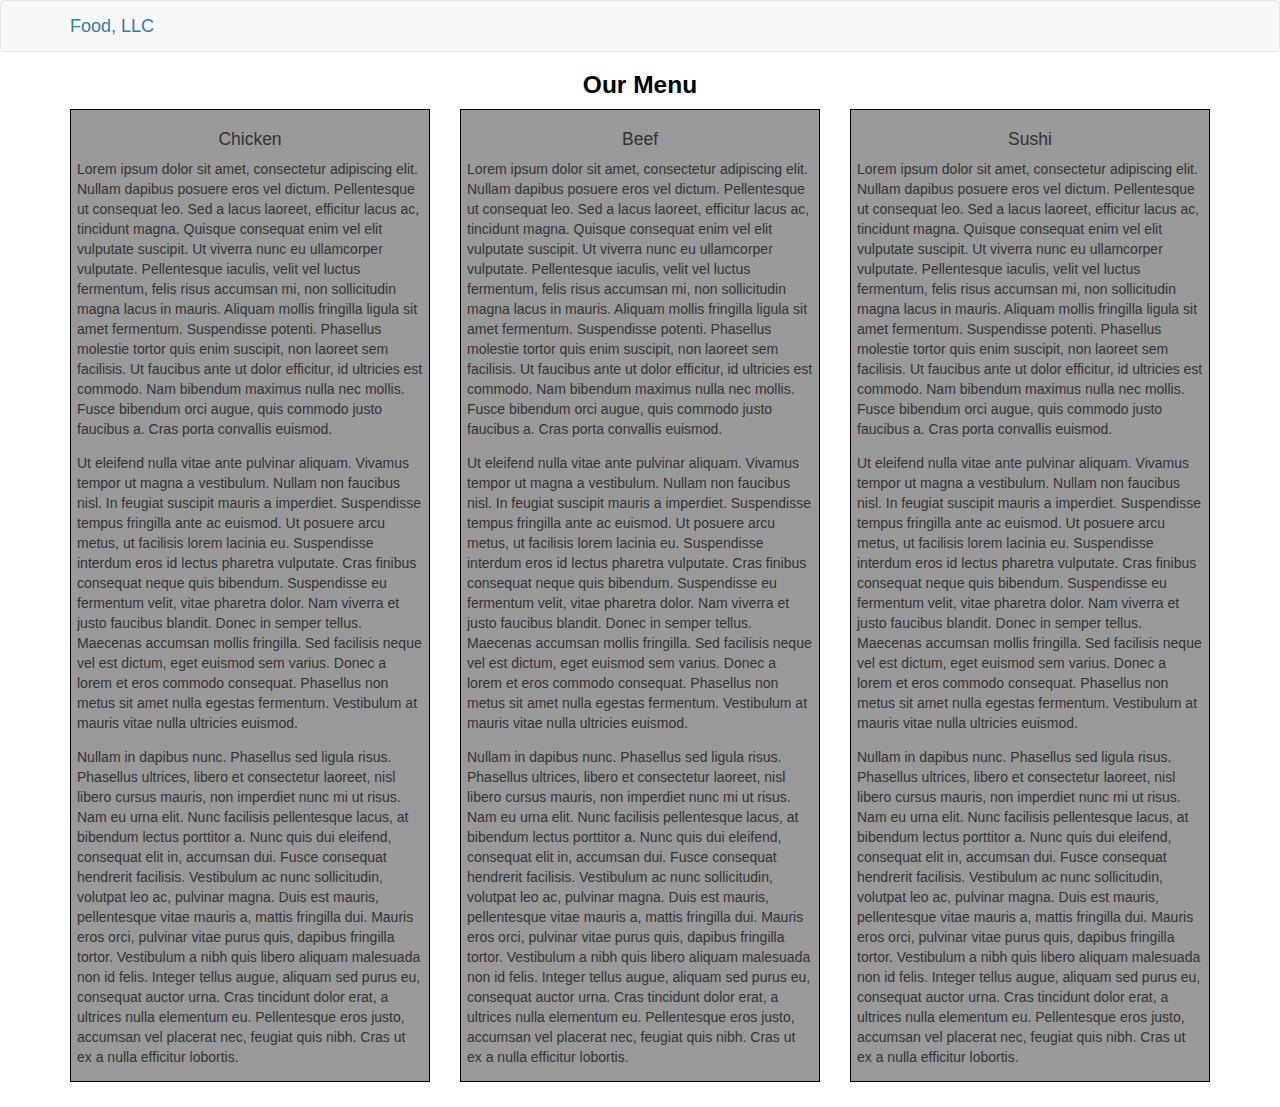
==== module3-solution/index.html @ ad6e2c2f "my 3rd assignment" ====
<!doctype html>
<html lang="en">
  <head>
    <meta charset="utf-8">
    <meta http-equiv="X-UA-Compatible" content="IE=edge">
    <meta name="viewport" content="width=device-width, initial-scale=1">

    <!-- HTML5 shim and Respond.js for IE8 support of HTML5 elements and media queries -->
    <!-- WARNING: Respond.js doesn't work if you view the page via file:// -->
    <!--[if lt IE 9]>
      <script src="https://oss.maxcdn.com/html5shiv/3.7.2/html5shiv.min.js"></script>
      <script src="https://oss.maxcdn.com/respond/1.4.2/respond.min.js"></script>
    <![endif]-->

    <title>Solution for Module-3</title>
    <link rel="stylesheet" href="css/bootstrap.min.css">
    <link rel="stylesheet" href="css/styles.css">
  </head>
<body>

  <header>
    <nav id="header-nav" class="navbar navbar-default">
      <div class="container">
        <div class="navbar-header">
          <div class="navbar-brand">
            <a href="index.html" class="">Food, LLC</a>
          </div>
          <button type="button" class="navbar-toggle collapsed" data-toggle="collapse" data-target="#collapsable-nav" aria-expanded="false">
            <span class="sr-only">Toggle navigation</span>
            <span class="icon-bar"></span>
            <span class="icon-bar"></span>
            <span class="icon-bar"></span>
          </button>
        </div>
        <div id="collapsable-nav" class="collapse navbar-collapse">
          <ul id="nav-list" class="nav navbar-nav navbar-right visible-xs">
            <li class="text-center"><a href="#chicken">Chicken</a></li>
            <li class="text-center"><a href="#beef">Beef</a></li>
            <li class="text-center"><a href="#sushi">Sushi</a></li>
          </ul>
        </div>
      </div>
    </nav>

    <h1 class="text-center">Our Menu</h1>
  </header>

  <div class="container">
    <div class="row">
      <div class="col-lg-4 col-md-6">
        <section id="chicken">
          <h3 class="text-center">Chicken</h3>
          <p>Lorem ipsum dolor sit amet, consectetur adipiscing elit. Nullam dapibus posuere eros vel dictum. Pellentesque ut consequat leo. Sed a lacus laoreet, efficitur lacus ac, tincidunt magna. Quisque consequat enim vel elit vulputate suscipit. Ut viverra nunc eu ullamcorper vulputate. Pellentesque iaculis, velit vel luctus fermentum, felis risus accumsan mi, non sollicitudin magna lacus in mauris. Aliquam mollis fringilla ligula sit amet fermentum. Suspendisse potenti. Phasellus molestie tortor quis enim suscipit, non laoreet sem facilisis. Ut faucibus ante ut dolor efficitur, id ultricies est commodo. Nam bibendum maximus nulla nec mollis. Fusce bibendum orci augue, quis commodo justo faucibus a. Cras porta convallis euismod.</p>
          <p>Ut eleifend nulla vitae ante pulvinar aliquam. Vivamus tempor ut magna a vestibulum. Nullam non faucibus nisl. In feugiat suscipit mauris a imperdiet. Suspendisse tempus fringilla ante ac euismod. Ut posuere arcu metus, ut facilisis lorem lacinia eu. Suspendisse interdum eros id lectus pharetra vulputate. Cras finibus consequat neque quis bibendum. Suspendisse eu fermentum velit, vitae pharetra dolor. Nam viverra et justo faucibus blandit. Donec in semper tellus. Maecenas accumsan mollis fringilla. Sed facilisis neque vel est dictum, eget euismod sem varius. Donec a lorem et eros commodo consequat. Phasellus non metus sit amet nulla egestas fermentum. Vestibulum at mauris vitae nulla ultricies euismod.</p>
          <p>Nullam in dapibus nunc. Phasellus sed ligula risus. Phasellus ultrices, libero et consectetur laoreet, nisl libero cursus mauris, non imperdiet nunc mi ut risus. Nam eu urna elit. Nunc facilisis pellentesque lacus, at bibendum lectus porttitor a. Nunc quis dui eleifend, consequat elit in, accumsan dui. Fusce consequat hendrerit facilisis. Vestibulum ac nunc sollicitudin, volutpat leo ac, pulvinar magna. Duis est mauris, pellentesque vitae mauris a, mattis fringilla dui. Mauris eros orci, pulvinar vitae purus quis, dapibus fringilla tortor. Vestibulum a nibh quis libero aliquam malesuada non id felis. Integer tellus augue, aliquam sed purus eu, consequat auctor urna. Cras tincidunt dolor erat, a ultrices nulla elementum eu. Pellentesque eros justo, accumsan vel placerat nec, feugiat quis nibh. Cras ut ex a nulla efficitur lobortis.</p>
        
        </section>
      </div>
      <div class="col-lg-4 col-md-6">
        <section id="beef">
          <h3 class="text-center">Beef</h3>
          <p>Lorem ipsum dolor sit amet, consectetur adipiscing elit. Nullam dapibus posuere eros vel dictum. Pellentesque ut consequat leo. Sed a lacus laoreet, efficitur lacus ac, tincidunt magna. Quisque consequat enim vel elit vulputate suscipit. Ut viverra nunc eu ullamcorper vulputate. Pellentesque iaculis, velit vel luctus fermentum, felis risus accumsan mi, non sollicitudin magna lacus in mauris. Aliquam mollis fringilla ligula sit amet fermentum. Suspendisse potenti. Phasellus molestie tortor quis enim suscipit, non laoreet sem facilisis. Ut faucibus ante ut dolor efficitur, id ultricies est commodo. Nam bibendum maximus nulla nec mollis. Fusce bibendum orci augue, quis commodo justo faucibus a. Cras porta convallis euismod.</p>
          <p>Ut eleifend nulla vitae ante pulvinar aliquam. Vivamus tempor ut magna a vestibulum. Nullam non faucibus nisl. In feugiat suscipit mauris a imperdiet. Suspendisse tempus fringilla ante ac euismod. Ut posuere arcu metus, ut facilisis lorem lacinia eu. Suspendisse interdum eros id lectus pharetra vulputate. Cras finibus consequat neque quis bibendum. Suspendisse eu fermentum velit, vitae pharetra dolor. Nam viverra et justo faucibus blandit. Donec in semper tellus. Maecenas accumsan mollis fringilla. Sed facilisis neque vel est dictum, eget euismod sem varius. Donec a lorem et eros commodo consequat. Phasellus non metus sit amet nulla egestas fermentum. Vestibulum at mauris vitae nulla ultricies euismod.</p>
          <p>Nullam in dapibus nunc. Phasellus sed ligula risus. Phasellus ultrices, libero et consectetur laoreet, nisl libero cursus mauris, non imperdiet nunc mi ut risus. Nam eu urna elit. Nunc facilisis pellentesque lacus, at bibendum lectus porttitor a. Nunc quis dui eleifend, consequat elit in, accumsan dui. Fusce consequat hendrerit facilisis. Vestibulum ac nunc sollicitudin, volutpat leo ac, pulvinar magna. Duis est mauris, pellentesque vitae mauris a, mattis fringilla dui. Mauris eros orci, pulvinar vitae purus quis, dapibus fringilla tortor. Vestibulum a nibh quis libero aliquam malesuada non id felis. Integer tellus augue, aliquam sed purus eu, consequat auctor urna. Cras tincidunt dolor erat, a ultrices nulla elementum eu. Pellentesque eros justo, accumsan vel placerat nec, feugiat quis nibh. Cras ut ex a nulla efficitur lobortis.</p>
         
        </section>
      </div>
      <div class="col-lg-4 col-md-12">
        <section id="sushi">
          <h3 class="text-center">Sushi</h3>
          <p>Lorem ipsum dolor sit amet, consectetur adipiscing elit. Nullam dapibus posuere eros vel dictum. Pellentesque ut consequat leo. Sed a lacus laoreet, efficitur lacus ac, tincidunt magna. Quisque consequat enim vel elit vulputate suscipit. Ut viverra nunc eu ullamcorper vulputate. Pellentesque iaculis, velit vel luctus fermentum, felis risus accumsan mi, non sollicitudin magna lacus in mauris. Aliquam mollis fringilla ligula sit amet fermentum. Suspendisse potenti. Phasellus molestie tortor quis enim suscipit, non laoreet sem facilisis. Ut faucibus ante ut dolor efficitur, id ultricies est commodo. Nam bibendum maximus nulla nec mollis. Fusce bibendum orci augue, quis commodo justo faucibus a. Cras porta convallis euismod.</p>
          <p>Ut eleifend nulla vitae ante pulvinar aliquam. Vivamus tempor ut magna a vestibulum. Nullam non faucibus nisl. In feugiat suscipit mauris a imperdiet. Suspendisse tempus fringilla ante ac euismod. Ut posuere arcu metus, ut facilisis lorem lacinia eu. Suspendisse interdum eros id lectus pharetra vulputate. Cras finibus consequat neque quis bibendum. Suspendisse eu fermentum velit, vitae pharetra dolor. Nam viverra et justo faucibus blandit. Donec in semper tellus. Maecenas accumsan mollis fringilla. Sed facilisis neque vel est dictum, eget euismod sem varius. Donec a lorem et eros commodo consequat. Phasellus non metus sit amet nulla egestas fermentum. Vestibulum at mauris vitae nulla ultricies euismod.</p>
          <p>Nullam in dapibus nunc. Phasellus sed ligula risus. Phasellus ultrices, libero et consectetur laoreet, nisl libero cursus mauris, non imperdiet nunc mi ut risus. Nam eu urna elit. Nunc facilisis pellentesque lacus, at bibendum lectus porttitor a. Nunc quis dui eleifend, consequat elit in, accumsan dui. Fusce consequat hendrerit facilisis. Vestibulum ac nunc sollicitudin, volutpat leo ac, pulvinar magna. Duis est mauris, pellentesque vitae mauris a, mattis fringilla dui. Mauris eros orci, pulvinar vitae purus quis, dapibus fringilla tortor. Vestibulum a nibh quis libero aliquam malesuada non id felis. Integer tellus augue, aliquam sed purus eu, consequat auctor urna. Cras tincidunt dolor erat, a ultrices nulla elementum eu. Pellentesque eros justo, accumsan vel placerat nec, feugiat quis nibh. Cras ut ex a nulla efficitur lobortis.</p>
          
        </section>
      </div>
    </div>
  </div>

  <script src="js/jquery-1.11.3.min.js"></script>
  <script src="js/bootstrap.min.js"></script>
  <script src="js/script.js"></script>
</body>
</html>
---- module3-solution/css/styles.css ----
/*.body{
	font-size: 16px;
	padding-top: 70px;*/
	/*color: */
	/*background-color: */
	/*font-family: */
	/*style for nav bar*/
/*}
#header-nav{
	background-color: grey;
	border-radius:0;
	border: 0;
}
	.Foodllc{
		font-size: 24px;
		font-weight:bold;
		color: black;
		

		/*padding-left:  */

	}
*/
* {
    box-sizing: border-box;
    font-family: "Comic Sans MS", "Comic Sans", cursive;
}

h1 {
    font-size: 1.75em;
    color: black;
    font-weight: bold;
}

section {
    background-color: #999999;
    border: 1px solid #000000;
    margin: 0 0 25px 0;
    padding: 0;
}

section h3 {
    font-size: 1.25em;
}

section p {
    padding: 0 6px 4px 6px;
}
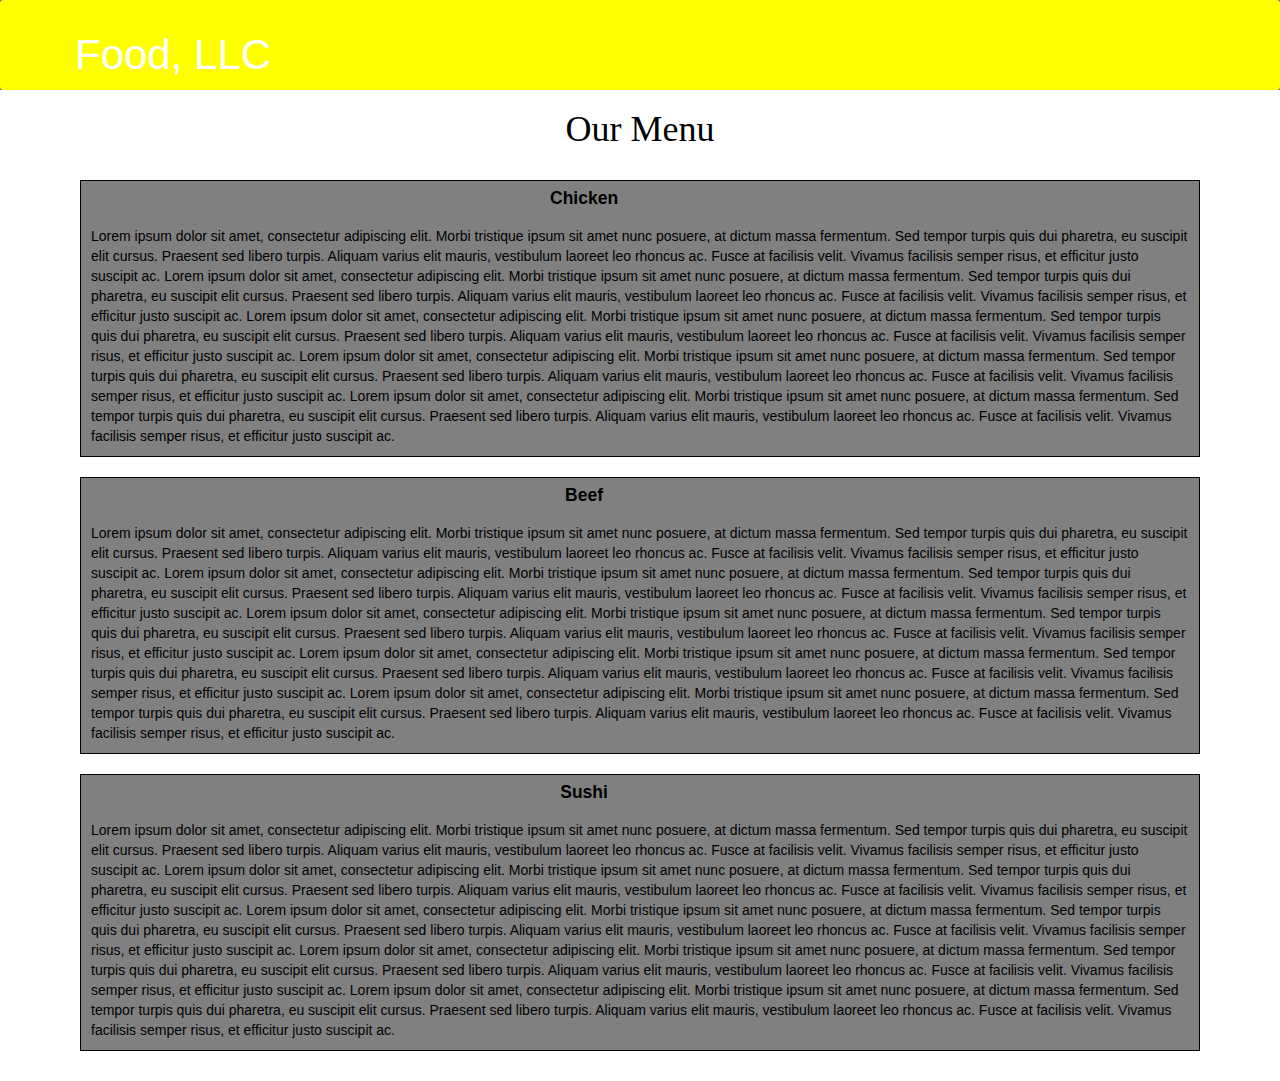
==== commit ee391430: "module 3" ====
--- a/module3-solution/index.html
+++ b/module3-solution/index.html
@@ -1,84 +1,87 @@
-<!doctype html>
-<html lang="en">
-  <head>
-    <meta charset="utf-8">
-    <meta http-equiv="X-UA-Compatible" content="IE=edge">
-    <meta name="viewport" content="width=device-width, initial-scale=1">
-
-    <!-- HTML5 shim and Respond.js for IE8 support of HTML5 elements and media queries -->
-    <!-- WARNING: Respond.js doesn't work if you view the page via file:// -->
-    <!--[if lt IE 9]>
-      <script src="https://oss.maxcdn.com/html5shiv/3.7.2/html5shiv.min.js"></script>
-      <script src="https://oss.maxcdn.com/respond/1.4.2/respond.min.js"></script>
-    <![endif]-->
-
-    <title>Solution for Module-3</title>
-    <link rel="stylesheet" href="css/bootstrap.min.css">
+<!DOCTYPE html>
+<html>
+<head>
+	<meta charset="utf-8">
+	<meta name="viewport" content="width=device-width, initial-scale=1">
+	
+	<link rel="stylesheet" href="css/bootstrap.min.css">
     <link rel="stylesheet" href="css/styles.css">
-  </head>
+	
+	<title>Module-3 Solution</title>
+</head>
 <body>
-
-  <header>
+    <header class="nav-header">
     <nav id="header-nav" class="navbar navbar-default">
       <div class="container">
         <div class="navbar-header">
           <div class="navbar-brand">
-            <a href="index.html" class="">Food, LLC</a>
+            <p class="nav-brand">Food, LLC</p>
           </div>
-          <button type="button" class="navbar-toggle collapsed" data-toggle="collapse" data-target="#collapsable-nav" aria-expanded="false">
+
+          <button type="button" class="navbar-toggle collapsed" data-toggle="collapse" data-target="#collapsable-nav" aria-expanded="true">
             <span class="sr-only">Toggle navigation</span>
             <span class="icon-bar"></span>
             <span class="icon-bar"></span>
             <span class="icon-bar"></span>
           </button>
         </div>
+        
         <div id="collapsable-nav" class="collapse navbar-collapse">
-          <ul id="nav-list" class="nav navbar-nav navbar-right visible-xs">
-            <li class="text-center"><a href="#chicken">Chicken</a></li>
-            <li class="text-center"><a href="#beef">Beef</a></li>
-            <li class="text-center"><a href="#sushi">Sushi</a></li>
-          </ul>
+           <ul id="nav-list" class="nav navbar-nav navbar-right visible-xs">
+            <li class="text-center">
+              <a href="#chicken-div"><p class="item">Chicken</p></a>
+              <hr class="visible-xs">
+            </li>            
+            <li class="text-center beef-item">
+              <a href="#beef-div"><p class="item">Beef</p></a>
+              <hr class="visible-xs">
+            </li>
+            <li class="text-center sushi-item">
+              <a href="#sushi-div"><p class="item">Sushi</p></a>
+            </li>
+          </ul> 
         </div>
       </div>
     </nav>
+  	</header>
 
-    <h1 class="text-center">Our Menu</h1>
-  </header>
+	<h1 class="text-center">Our Menu</h1>
 
-  <div class="container">
-    <div class="row">
-      <div class="col-lg-4 col-md-6">
-        <section id="chicken">
-          <h3 class="text-center">Chicken</h3>
-          <p>Lorem ipsum dolor sit amet, consectetur adipiscing elit. Nullam dapibus posuere eros vel dictum. Pellentesque ut consequat leo. Sed a lacus laoreet, efficitur lacus ac, tincidunt magna. Quisque consequat enim vel elit vulputate suscipit. Ut viverra nunc eu ullamcorper vulputate. Pellentesque iaculis, velit vel luctus fermentum, felis risus accumsan mi, non sollicitudin magna lacus in mauris. Aliquam mollis fringilla ligula sit amet fermentum. Suspendisse potenti. Phasellus molestie tortor quis enim suscipit, non laoreet sem facilisis. Ut faucibus ante ut dolor efficitur, id ultricies est commodo. Nam bibendum maximus nulla nec mollis. Fusce bibendum orci augue, quis commodo justo faucibus a. Cras porta convallis euismod.</p>
-          <p>Ut eleifend nulla vitae ante pulvinar aliquam. Vivamus tempor ut magna a vestibulum. Nullam non faucibus nisl. In feugiat suscipit mauris a imperdiet. Suspendisse tempus fringilla ante ac euismod. Ut posuere arcu metus, ut facilisis lorem lacinia eu. Suspendisse interdum eros id lectus pharetra vulputate. Cras finibus consequat neque quis bibendum. Suspendisse eu fermentum velit, vitae pharetra dolor. Nam viverra et justo faucibus blandit. Donec in semper tellus. Maecenas accumsan mollis fringilla. Sed facilisis neque vel est dictum, eget euismod sem varius. Donec a lorem et eros commodo consequat. Phasellus non metus sit amet nulla egestas fermentum. Vestibulum at mauris vitae nulla ultricies euismod.</p>
-          <p>Nullam in dapibus nunc. Phasellus sed ligula risus. Phasellus ultrices, libero et consectetur laoreet, nisl libero cursus mauris, non imperdiet nunc mi ut risus. Nam eu urna elit. Nunc facilisis pellentesque lacus, at bibendum lectus porttitor a. Nunc quis dui eleifend, consequat elit in, accumsan dui. Fusce consequat hendrerit facilisis. Vestibulum ac nunc sollicitudin, volutpat leo ac, pulvinar magna. Duis est mauris, pellentesque vitae mauris a, mattis fringilla dui. Mauris eros orci, pulvinar vitae purus quis, dapibus fringilla tortor. Vestibulum a nibh quis libero aliquam malesuada non id felis. Integer tellus augue, aliquam sed purus eu, consequat auctor urna. Cras tincidunt dolor erat, a ultrices nulla elementum eu. Pellentesque eros justo, accumsan vel placerat nec, feugiat quis nibh. Cras ut ex a nulla efficitur lobortis.</p>
-        
-        </section>
-      </div>
-      <div class="col-lg-4 col-md-6">
-        <section id="beef">
-          <h3 class="text-center">Beef</h3>
-          <p>Lorem ipsum dolor sit amet, consectetur adipiscing elit. Nullam dapibus posuere eros vel dictum. Pellentesque ut consequat leo. Sed a lacus laoreet, efficitur lacus ac, tincidunt magna. Quisque consequat enim vel elit vulputate suscipit. Ut viverra nunc eu ullamcorper vulputate. Pellentesque iaculis, velit vel luctus fermentum, felis risus accumsan mi, non sollicitudin magna lacus in mauris. Aliquam mollis fringilla ligula sit amet fermentum. Suspendisse potenti. Phasellus molestie tortor quis enim suscipit, non laoreet sem facilisis. Ut faucibus ante ut dolor efficitur, id ultricies est commodo. Nam bibendum maximus nulla nec mollis. Fusce bibendum orci augue, quis commodo justo faucibus a. Cras porta convallis euismod.</p>
-          <p>Ut eleifend nulla vitae ante pulvinar aliquam. Vivamus tempor ut magna a vestibulum. Nullam non faucibus nisl. In feugiat suscipit mauris a imperdiet. Suspendisse tempus fringilla ante ac euismod. Ut posuere arcu metus, ut facilisis lorem lacinia eu. Suspendisse interdum eros id lectus pharetra vulputate. Cras finibus consequat neque quis bibendum. Suspendisse eu fermentum velit, vitae pharetra dolor. Nam viverra et justo faucibus blandit. Donec in semper tellus. Maecenas accumsan mollis fringilla. Sed facilisis neque vel est dictum, eget euismod sem varius. Donec a lorem et eros commodo consequat. Phasellus non metus sit amet nulla egestas fermentum. Vestibulum at mauris vitae nulla ultricies euismod.</p>
-          <p>Nullam in dapibus nunc. Phasellus sed ligula risus. Phasellus ultrices, libero et consectetur laoreet, nisl libero cursus mauris, non imperdiet nunc mi ut risus. Nam eu urna elit. Nunc facilisis pellentesque lacus, at bibendum lectus porttitor a. Nunc quis dui eleifend, consequat elit in, accumsan dui. Fusce consequat hendrerit facilisis. Vestibulum ac nunc sollicitudin, volutpat leo ac, pulvinar magna. Duis est mauris, pellentesque vitae mauris a, mattis fringilla dui. Mauris eros orci, pulvinar vitae purus quis, dapibus fringilla tortor. Vestibulum a nibh quis libero aliquam malesuada non id felis. Integer tellus augue, aliquam sed purus eu, consequat auctor urna. Cras tincidunt dolor erat, a ultrices nulla elementum eu. Pellentesque eros justo, accumsan vel placerat nec, feugiat quis nibh. Cras ut ex a nulla efficitur lobortis.</p>
-         
-        </section>
-      </div>
-      <div class="col-lg-4 col-md-12">
-        <section id="sushi">
-          <h3 class="text-center">Sushi</h3>
-          <p>Lorem ipsum dolor sit amet, consectetur adipiscing elit. Nullam dapibus posuere eros vel dictum. Pellentesque ut consequat leo. Sed a lacus laoreet, efficitur lacus ac, tincidunt magna. Quisque consequat enim vel elit vulputate suscipit. Ut viverra nunc eu ullamcorper vulputate. Pellentesque iaculis, velit vel luctus fermentum, felis risus accumsan mi, non sollicitudin magna lacus in mauris. Aliquam mollis fringilla ligula sit amet fermentum. Suspendisse potenti. Phasellus molestie tortor quis enim suscipit, non laoreet sem facilisis. Ut faucibus ante ut dolor efficitur, id ultricies est commodo. Nam bibendum maximus nulla nec mollis. Fusce bibendum orci augue, quis commodo justo faucibus a. Cras porta convallis euismod.</p>
-          <p>Ut eleifend nulla vitae ante pulvinar aliquam. Vivamus tempor ut magna a vestibulum. Nullam non faucibus nisl. In feugiat suscipit mauris a imperdiet. Suspendisse tempus fringilla ante ac euismod. Ut posuere arcu metus, ut facilisis lorem lacinia eu. Suspendisse interdum eros id lectus pharetra vulputate. Cras finibus consequat neque quis bibendum. Suspendisse eu fermentum velit, vitae pharetra dolor. Nam viverra et justo faucibus blandit. Donec in semper tellus. Maecenas accumsan mollis fringilla. Sed facilisis neque vel est dictum, eget euismod sem varius. Donec a lorem et eros commodo consequat. Phasellus non metus sit amet nulla egestas fermentum. Vestibulum at mauris vitae nulla ultricies euismod.</p>
-          <p>Nullam in dapibus nunc. Phasellus sed ligula risus. Phasellus ultrices, libero et consectetur laoreet, nisl libero cursus mauris, non imperdiet nunc mi ut risus. Nam eu urna elit. Nunc facilisis pellentesque lacus, at bibendum lectus porttitor a. Nunc quis dui eleifend, consequat elit in, accumsan dui. Fusce consequat hendrerit facilisis. Vestibulum ac nunc sollicitudin, volutpat leo ac, pulvinar magna. Duis est mauris, pellentesque vitae mauris a, mattis fringilla dui. Mauris eros orci, pulvinar vitae purus quis, dapibus fringilla tortor. Vestibulum a nibh quis libero aliquam malesuada non id felis. Integer tellus augue, aliquam sed purus eu, consequat auctor urna. Cras tincidunt dolor erat, a ultrices nulla elementum eu. Pellentesque eros justo, accumsan vel placerat nec, feugiat quis nibh. Cras ut ex a nulla efficitur lobortis.</p>
-          
-        </section>
-      </div>
-    </div>
-  </div>
+	<div class="row container container-fluid">
+	<div class="col-md-12 col-sm-12 col-xs-12" id="chicken-div">
+		<section>
+		<div id="chicken">
+			Chicken
+		</div>
+		<p>
+			Lorem ipsum dolor sit amet, consectetur adipiscing elit. Morbi tristique ipsum sit amet nunc posuere, at dictum massa fermentum. Sed tempor turpis quis dui pharetra, eu suscipit elit cursus. Praesent sed libero turpis. Aliquam varius elit mauris, vestibulum laoreet leo rhoncus ac. Fusce at facilisis velit. Vivamus facilisis semper risus, et efficitur justo suscipit ac. Lorem ipsum dolor sit amet, consectetur adipiscing elit. Morbi tristique ipsum sit amet nunc posuere, at dictum massa fermentum. Sed tempor turpis quis dui pharetra, eu suscipit elit cursus. Praesent sed libero turpis. Aliquam varius elit mauris, vestibulum laoreet leo rhoncus ac. Fusce at facilisis velit. Vivamus facilisis semper risus, et efficitur justo suscipit ac. Lorem ipsum dolor sit amet, consectetur adipiscing elit. Morbi tristique ipsum sit amet nunc posuere, at dictum massa fermentum. Sed tempor turpis quis dui pharetra, eu suscipit elit cursus. Praesent sed libero turpis. Aliquam varius elit mauris, vestibulum laoreet leo rhoncus ac. Fusce at facilisis velit. Vivamus facilisis semper risus, et efficitur justo suscipit ac. Lorem ipsum dolor sit amet, consectetur adipiscing elit. Morbi tristique ipsum sit amet nunc posuere, at dictum massa fermentum. Sed tempor turpis quis dui pharetra, eu suscipit elit cursus. Praesent sed libero turpis. Aliquam varius elit mauris, vestibulum laoreet leo rhoncus ac. Fusce at facilisis velit. Vivamus facilisis semper risus, et efficitur justo suscipit ac. Lorem ipsum dolor sit amet, consectetur adipiscing elit. Morbi tristique ipsum sit amet nunc posuere, at dictum massa fermentum. Sed tempor turpis quis dui pharetra, eu suscipit elit cursus. Praesent sed libero turpis. Aliquam varius elit mauris, vestibulum laoreet leo rhoncus ac. Fusce at facilisis velit. Vivamus facilisis semper risus, et efficitur justo suscipit ac.
+		</p>
+		</section>
+	</div>
+	<div class="col-md-12 col-sm-12 col-xs-12" id="beef-div">
+		<section>
+		<div id="beef">
+			Beef
+		</div>
+		<p>
+			Lorem ipsum dolor sit amet, consectetur adipiscing elit. Morbi tristique ipsum sit amet nunc posuere, at dictum massa fermentum. Sed tempor turpis quis dui pharetra, eu suscipit elit cursus. Praesent sed libero turpis. Aliquam varius elit mauris, vestibulum laoreet leo rhoncus ac. Fusce at facilisis velit. Vivamus facilisis semper risus, et efficitur justo suscipit ac. Lorem ipsum dolor sit amet, consectetur adipiscing elit. Morbi tristique ipsum sit amet nunc posuere, at dictum massa fermentum. Sed tempor turpis quis dui pharetra, eu suscipit elit cursus. Praesent sed libero turpis. Aliquam varius elit mauris, vestibulum laoreet leo rhoncus ac. Fusce at facilisis velit. Vivamus facilisis semper risus, et efficitur justo suscipit ac. Lorem ipsum dolor sit amet, consectetur adipiscing elit. Morbi tristique ipsum sit amet nunc posuere, at dictum massa fermentum. Sed tempor turpis quis dui pharetra, eu suscipit elit cursus. Praesent sed libero turpis. Aliquam varius elit mauris, vestibulum laoreet leo rhoncus ac. Fusce at facilisis velit. Vivamus facilisis semper risus, et efficitur justo suscipit ac. Lorem ipsum dolor sit amet, consectetur adipiscing elit. Morbi tristique ipsum sit amet nunc posuere, at dictum massa fermentum. Sed tempor turpis quis dui pharetra, eu suscipit elit cursus. Praesent sed libero turpis. Aliquam varius elit mauris, vestibulum laoreet leo rhoncus ac. Fusce at facilisis velit. Vivamus facilisis semper risus, et efficitur justo suscipit ac. Lorem ipsum dolor sit amet, consectetur adipiscing elit. Morbi tristique ipsum sit amet nunc posuere, at dictum massa fermentum. Sed tempor turpis quis dui pharetra, eu suscipit elit cursus. Praesent sed libero turpis. Aliquam varius elit mauris, vestibulum laoreet leo rhoncus ac. Fusce at facilisis velit. Vivamus facilisis semper risus, et efficitur justo suscipit ac.
+		</p>
+		</section>
+	</div>
+	<div class="col-md-12 col-sm-12 col-xs-12" id="sushi-div">
+		<section>
+		<div id="sushi">
+			Sushi
+		</div>
+		<p>
+			Lorem ipsum dolor sit amet, consectetur adipiscing elit. Morbi tristique ipsum sit amet nunc posuere, at dictum massa fermentum. Sed tempor turpis quis dui pharetra, eu suscipit elit cursus. Praesent sed libero turpis. Aliquam varius elit mauris, vestibulum laoreet leo rhoncus ac. Fusce at facilisis velit. Vivamus facilisis semper risus, et efficitur justo suscipit ac. Lorem ipsum dolor sit amet, consectetur adipiscing elit. Morbi tristique ipsum sit amet nunc posuere, at dictum massa fermentum. Sed tempor turpis quis dui pharetra, eu suscipit elit cursus. Praesent sed libero turpis. Aliquam varius elit mauris, vestibulum laoreet leo rhoncus ac. Fusce at facilisis velit. Vivamus facilisis semper risus, et efficitur justo suscipit ac. Lorem ipsum dolor sit amet, consectetur adipiscing elit. Morbi tristique ipsum sit amet nunc posuere, at dictum massa fermentum. Sed tempor turpis quis dui pharetra, eu suscipit elit cursus. Praesent sed libero turpis. Aliquam varius elit mauris, vestibulum laoreet leo rhoncus ac. Fusce at facilisis velit. Vivamus facilisis semper risus, et efficitur justo suscipit ac. Lorem ipsum dolor sit amet, consectetur adipiscing elit. Morbi tristique ipsum sit amet nunc posuere, at dictum massa fermentum. Sed tempor turpis quis dui pharetra, eu suscipit elit cursus. Praesent sed libero turpis. Aliquam varius elit mauris, vestibulum laoreet leo rhoncus ac. Fusce at facilisis velit. Vivamus facilisis semper risus, et efficitur justo suscipit ac. Lorem ipsum dolor sit amet, consectetur adipiscing elit. Morbi tristique ipsum sit amet nunc posuere, at dictum massa fermentum. Sed tempor turpis quis dui pharetra, eu suscipit elit cursus. Praesent sed libero turpis. Aliquam varius elit mauris, vestibulum laoreet leo rhoncus ac. Fusce at facilisis velit. Vivamus facilisis semper risus, et efficitur justo suscipit ac.
+		</p>
+		</section>
+	</div>
+	</div>
 
-  <script src="js/jquery-1.11.3.min.js"></script>
-  <script src="js/bootstrap.min.js"></script>
-  <script src="js/script.js"></script>
+	<script src="js/jquery-2.1.4.min.js"></script>
+	<script src="js/bootstrap.min.js"></script>
+  	<script src="js/script.js"></script>
 </body>
 </html>--- a/module3-solution/css/styles.css
+++ b/module3-solution/css/styles.css
@@ -1,48 +1,134 @@
-/*.body{
-	font-size: 16px;
-	padding-top: 70px;*/
-	/*color: */
-	/*background-color: */
-	/*font-family: */
-	/*style for nav bar*/
-/*}
-#header-nav{
-	background-color: grey;
-	border-radius:0;
-	border: 0;
-}
-	.Foodllc{
-		font-size: 24px;
-		font-weight:bold;
-		color: black;
-		
+/* Base Styles */
 
-		/*padding-left:  */
-
-	}
-*/
 * {
-    box-sizing: border-box;
-    font-family: "Comic Sans MS", "Comic Sans", cursive;
+	box-sizing: border-box;
 }
 
 h1 {
-    font-size: 1.75em;
-    color: black;
-    font-weight: bold;
+	font-family: Brushstroke, fantasy;
+	color: #000000;
+}
+
+body {
+	/*background-image: url("background.jpg");*/
+	background-color: white;
+
+}
+
+p {
+	padding: 10px;
+	margin: 0;
+}
+
+.container {
+	border: none;
+	margin-left: auto;
+	margin-right: auto;
+	margin-top: 10px;
+	margin-bottom: 10px;
+	padding: 10px;
 }
 
 section {
-    background-color: #999999;
-    border: 1px solid #000000;
-    margin: 0 0 25px 0;
-    padding: 0;
+	border:	1px solid black;
+	background-color: grey;
+	width: 100%;
+	height: auto;
+	font-family: Helvetica;
+	color: black;
+	position: relative;
+	overflow: auto;
 }
 
-section h3 {
-    font-size: 1.25em;
+#chicken {
+	text-align: center;
+	width: 30%;
+	margin-left: 30%;
+	font-family: helvetica;
+	font-weight: bold;
+	font-size: 125%;
+	margin-bottom: 0;
+	margin-top: 0;
+	padding: 5px;
 }
 
-section p {
-    padding: 0 6px 4px 6px;
+#beef {
+	text-align: center;
+	width: 30%;
+	margin-left: 30%;
+	font-family: helvetica;
+	font-weight: bold;
+	font-size: 125%;
+	margin-bottom: 0;
+	margin-top: 0;
+	padding: 5px;
 }
+
+#sushi {
+	text-align: center;
+	width: 30%;
+	margin-left: 30%;
+	font-family: helvetica;
+	font-weight: bold;
+	font-size: 125%;
+	margin-bottom: 0;
+	margin-top: 0;
+	padding: 5px;
+}
+
+#chicken-div {
+  margin-bottom: 10px;
+  margin-top: 10px;
+}
+
+#beef-div {
+  margin-bottom: 10px;
+  margin-top: 10px;
+}
+
+#sushi-div {
+  margin-bottom: 10px;
+  margin-top: 10px;
+}
+
+.navbar-brand {
+  font-size: 2em;
+  border: 0 0 10px 10px;
+  color: grey;
+}
+
+#header-nav {
+  border: 0;
+  background-color: yellow;
+  color: black;
+}
+
+.navbar-header button.navbar-toggle, .navbar-header .icon-bar {
+  border: 1px solid grey;
+}
+.navbar-header button.navbar-toggle {
+  clear: both;
+  margin-top: -30px;
+}
+
+.nav-header {
+  background-color: grey;
+}
+
+.nav-brand {
+  color: #FFFFFF;
+  font-size: 1.5em;
+}
+
+#nav-list {
+  color: white;
+}
+
+hr {
+  border-color: white;
+}
+
+.item {
+  color: white;
+  font-size: 1.2em;
+}